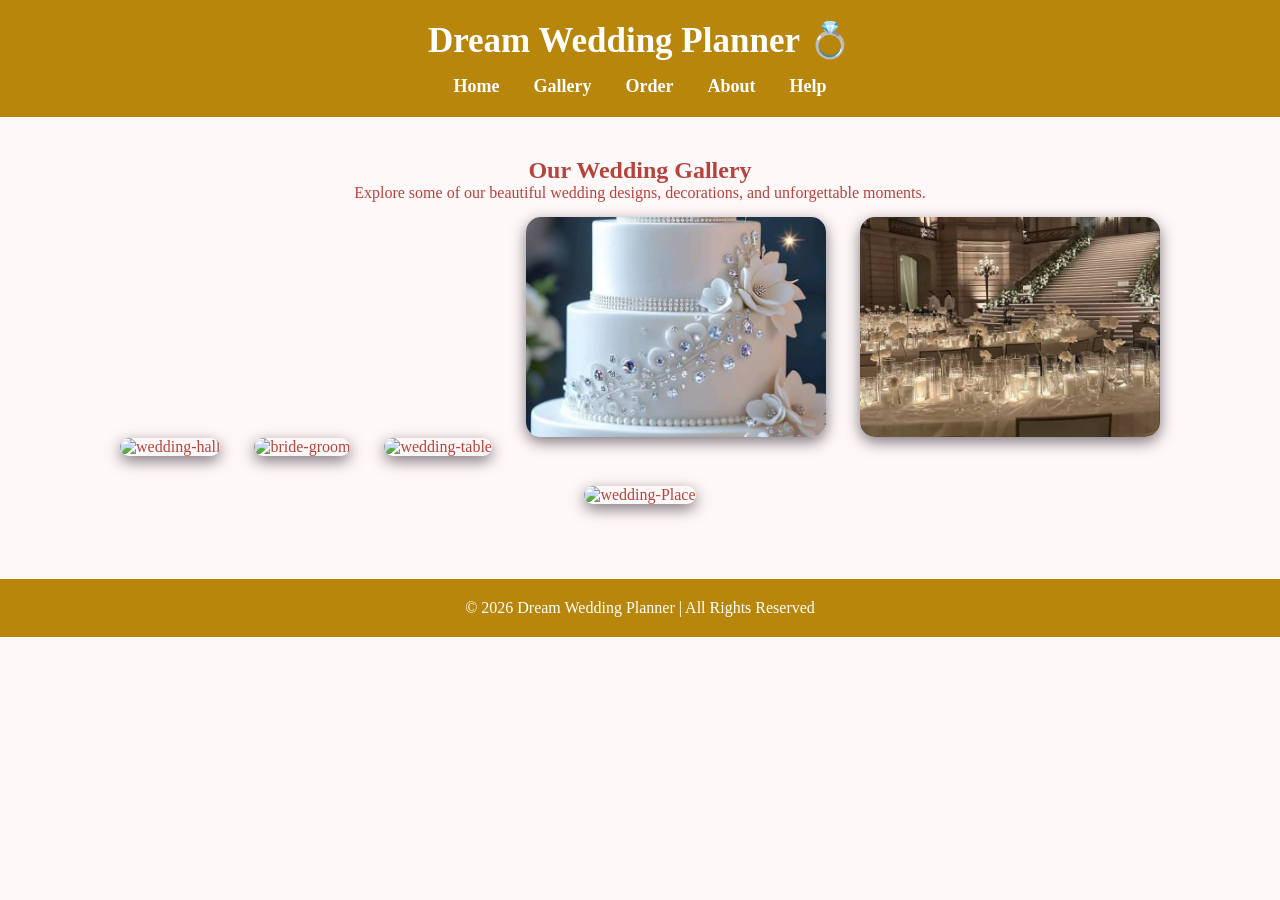
==== Gallery.html @ 04ddf94f "Add files via upload" ====
<!DOCTYPE html>
<html>
<head>
    <title>Wedding Gallery</title>
    <link rel="stylesheet" href="style.css">
</head>
<body>

<!-- Header -->
<header>
    <h1>Dream Wedding Planner 💍</h1>
    <nav>
        <a href="index.html">Home</a>
        <a href="Gallery.html">Gallery</a>
        <a href="order.html">Order</a>
        <a href="about.html">About</a>
        <a href="help.html">Help</a>
    </nav>
</header>

<!-- Gallery Section -->
<section class="gallery">
    <h2>Our Wedding Gallery</h2>
    <p>
        Explore some of our beautiful wedding designs,
        decorations, and unforgettable moments.
    </p>

    <div>
        <img src="wedding-hall.jpg" alt="wedding-hall">
        <img src="bride-groom.jpg" alt="bride-groom">
        <img src="wedding-table.jpg" alt="wedding-table">
        <img src="cake.jpg" alt="Cake">
        <img src="beuty.jpg" alt="beauty">
        <img src="wedding-place.jpg" alt="wedding-Place">
    </div>
</section>

<!-- Footer -->
<footer>
    <p>
        © 2026 Dream Wedding Planner | All Rights Reserved
    </p>
</footer>

</body>
</html>
---- style.css ----
/* General Style */

*{
    margin:0;
    padding:0;
    box-sizing:border-box;
    font-family: 'Georgia', serif;
}

body{
    background:#fff8f8;
    color:#b6443c;
}


/* Header */

header{
    background:#b8860b;
    padding:20px;
    text-align:center;
    color:white;
}

header h1{
    font-size:35px;
    margin-bottom:15px;
}


nav a{
    color:white;
    text-decoration:none;
    margin:0 15px;
    font-size:18px;
    font-weight:bold;
}


nav a:hover{
    color:#ffe4e1;
}


/* Hero Section */

.hero{

    height:500px;
    background-image:
    linear-gradient(
    rgba(0,0,0,0.4),
    rgba(0,0,0,0.4)
    ),
    url("wedding\ hall.jpg");

    background-size:cover;
    background-position:center;

    display:flex;
    justify-content:center;
    align-items:center;
    text-align:center;
}


.hero-text{
    color:white;
    max-width:700px;
}


.hero-text h2{
    font-size:50px;
    margin-bottom:20px;
}


.hero-text p{
    font-size:22px;
    margin-bottom:30px;
}


/* Button */

.btn{

    background:#b8860b;
    color:white;
    padding:15px 35px;
    border-radius:30px;
    text-decoration:none;
    font-size:18px;
    font-weight:bold;

}


.btn:hover{

    background:#8b6508;

}


/* Services */

.services{

    padding:50px;
    text-align:center;

}


.services h2,
.choose h2{

    font-size:35px;
    margin-bottom:30px;
    color:#b8860b;

}


.cards{

    display:flex;
    justify-content:center;
    gap:30px;
    flex-wrap:wrap;

}


.card{

    background:white;
    width:300px;
    padding:30px;
    border-radius:15px;
    box-shadow:0 5px 15px rgba(0,0,0,0.1);

}


.card h3{

    color:#b8860b;
    margin-bottom:15px;
    font-size:25px;

}


.card p{

    line-height:1.6;

}


/* Choose Section */

.choose{

    background:#fce4ec;
    padding:50px;
    text-align:center;
    font-size:20px;
    line-height:2;

}


/* Footer */

footer{

    background:#b8860b;
    color:white;
    text-align:center;
    padding:20px;
    margin-top:20px;

}


/* Gallery Page */

.gallery{

    padding:40px;
    text-align:center;

}


.gallery img{

    width:300px;
    height:220px;
    object-fit:cover;
    margin:15px;
    border-radius:15px;
    box-shadow:0 5px 15px rgb(125, 118, 125);

}


/* Forms */

.form-container{

    width:70%;
    margin:40px auto;
    background:white;
    padding:30px;
    border-radius:15px;
    box-shadow:0 5px 15px rgba(0,0,0,0.1);

}


input, select, textarea{

    width:100%;
    padding:15px;
    margin:10px 0;
    border:1px solid #ddd;
    border-radius:10px;

}


button{

    background:#b8860b;
    color:white;
    border:none;
    padding:15px 30px;
    border-radius:25px;
    cursor:pointer;
    font-size:17px;

}


button:hover{

    background:#8b6508;

}


/* Table */

table{

    width:80%;
    margin:30px auto;
    border-collapse:collapse;
    background:white;

}


th{

    background:#b8860b;
    color:white;
    padding:15px;

}


td{

    padding:15px;
    text-align:center;
    border:1px solid #ddd;

}
/* New About Page Design */

.about{
    padding:60px 10%;
    text-align:center;
    background:#fff8f8;
}


.about h2{
    color:#b8860b;
    font-size:38px;
    margin-bottom:25px;
}


.about p{
    font-size:18px;
    line-height:1.8;
    margin-bottom:35px;
}


/* About Cards */

.about .cards{
    margin-top:40px;
}


.about .card{

    background:white;
    border-top:5px solid #b8860b;
    padding:35px;
    transition:0.4s;

}


.about .card:hover{

    transform:translateY(-12px);
    box-shadow:0 10px 25px rgba(184,134,11,0.3);

}



.about .card h3{

    color:#b8860b;
    font-size:26px;

}




/* Improved Choose Section */

.choose{

    background:#fce4ec;
    padding:60px 10%;
    text-align:center;

}


.choose p{

    font-size:20px;
    line-height:2;

}



/* New Help Page */

.help-box{

    width:85%;
    margin:50px auto;
    padding:50px;
    background:white;
    border-radius:20px;
    box-shadow:0 8px 20px rgba(0,0,0,0.1);
    text-align:center;

}


.help-box h2{

    color:#bf9a15;
    font-size:38px;
    margin-bottom:20px;

}


.help-box .cards{

    margin-top:40px;

}


.help-box .card{

    border-bottom:4px solid #b8860b;

}


.help-box .card h3{

    color:#b8860b;

}


.help-box .btn{

    display:inline-block;
    margin-top:20px;

}


/* Contact Section */

.about a.btn{

    display:inline-block;
    margin-top:20px;

}



/* Mobile Design */

@media(max-width:768px){

    nav a{

        display:block;
        margin:10px;

    }


    .hero-text h2{

        font-size:35px;

    }


    .help-box,
    .form-container{

        width:90%;

    }

}
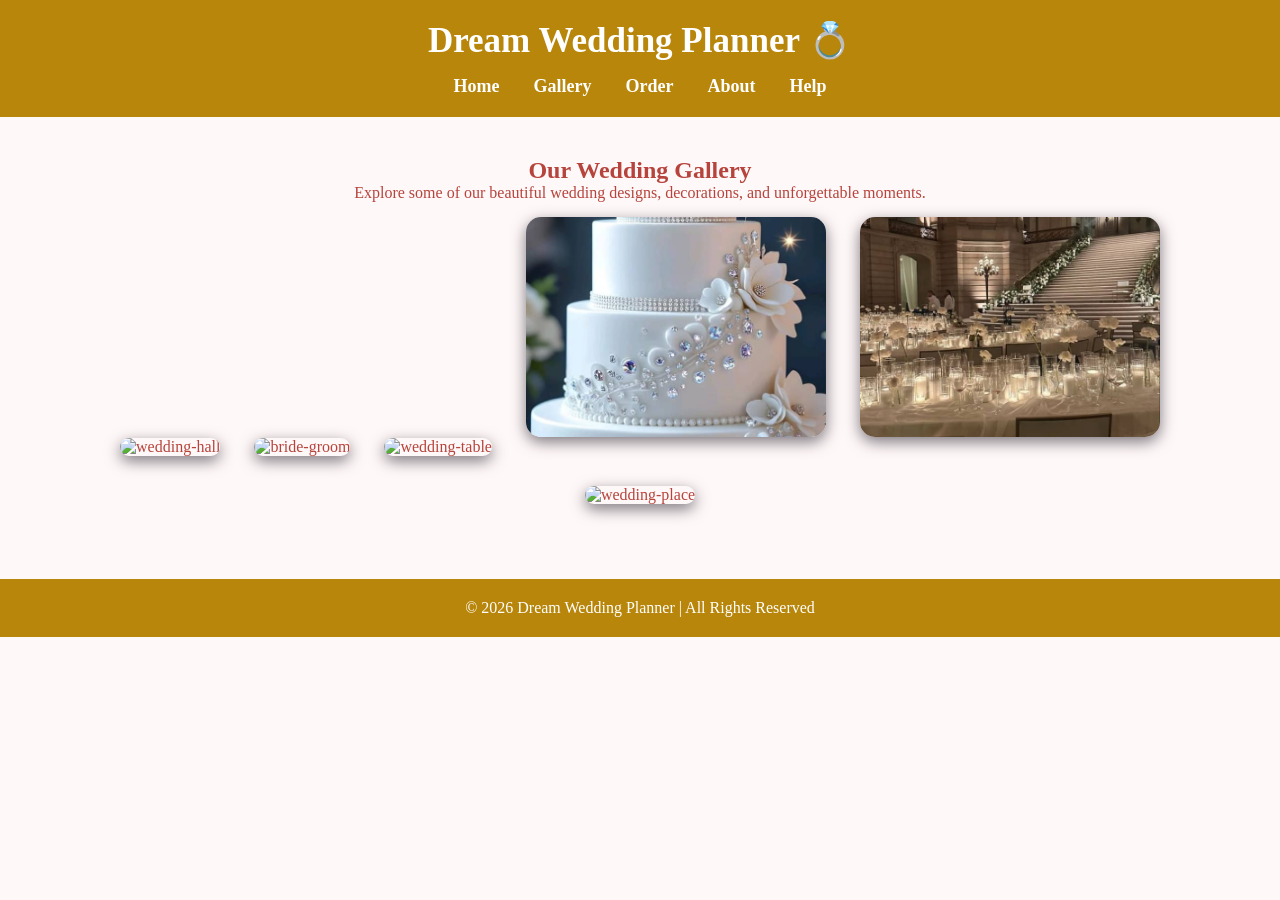
==== commit 501e212d: "Fix HTML formatting in Gallery.html" ====
--- a/Gallery.html
+++ b/Gallery.html
@@ -30,9 +30,9 @@
         <img src="wedding-hall.jpg" alt="wedding-hall">
         <img src="bride-groom.jpg" alt="bride-groom">
         <img src="wedding-table.jpg" alt="wedding-table">
-        <img src="cake.jpg" alt="Cake">
+        <img src="cake.jpg" alt="cake">
         <img src="beuty.jpg" alt="beauty">
-        <img src="wedding-place.jpg" alt="wedding-Place">
+        <img src="wedding-place.jpg" alt="wedding-place">
     </div>
 </section>
 
@@ -44,4 +44,4 @@
 </footer>
 
 </body>
-</html>+</html>
